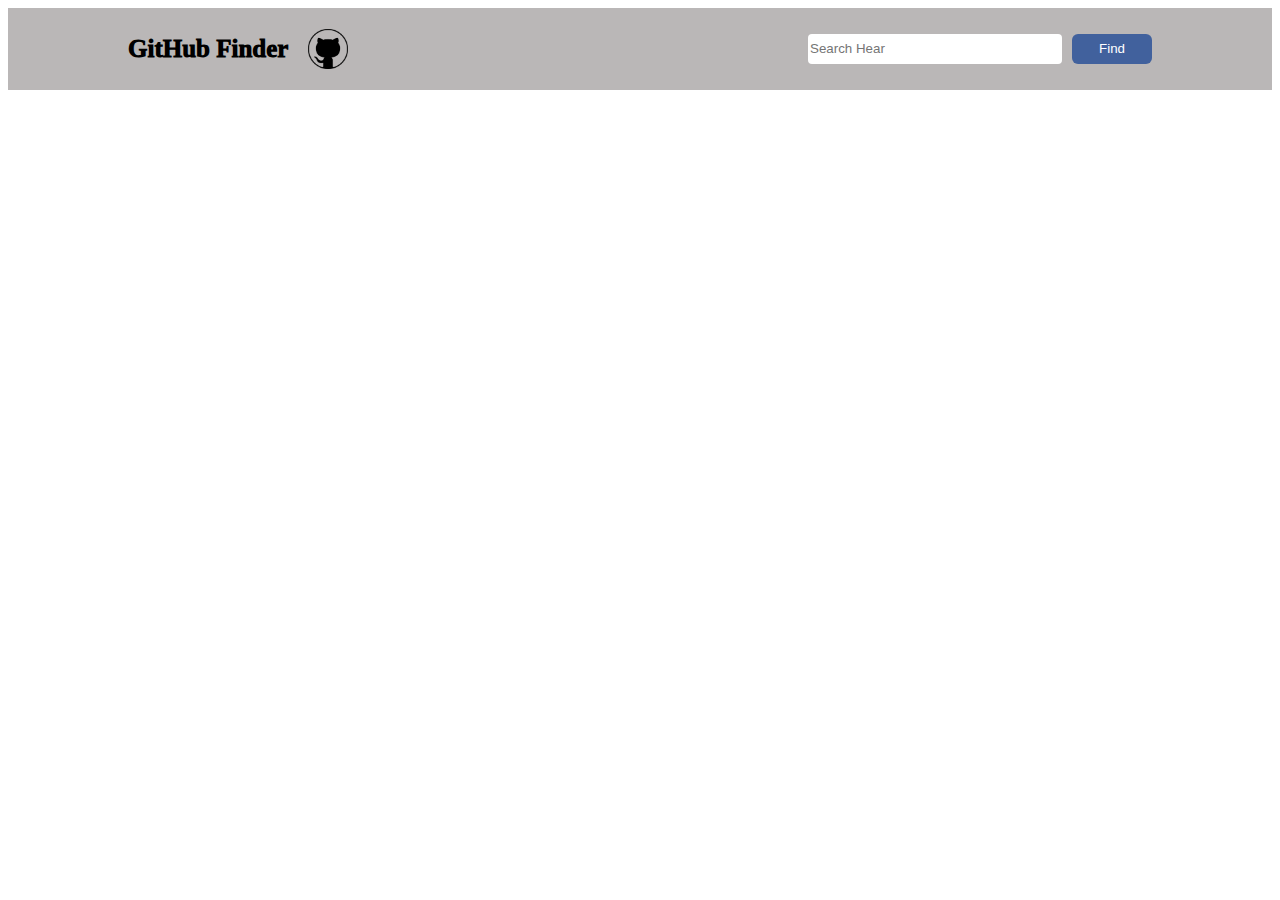
==== index.html @ 4fbdaf0b "Add files via upload" ====
<!DOCTYPE html>
<html lang="en">
<head>
    <meta charset="UTF-8">
    <meta name="viewport" content="width=device-width, initial-scale=1.0">
    <title>Git-Hub</title>
    <link rel="stylesheet" href="style.css">
</head>
<body>
    
   <nav class="navbar">
       <div class="image">
         <h1 class="heading">GitHub Finder</h1>
         <img class="png" src="baner/pngimg.com - github_PNG83.png" alt="">
         
     </div>
   <div class="input">
    <input class="inpu" type="text" placeholder="Search Hear">
    <button class="button">Find</button>
   </div>
</nav>
   <div class="container">
    
    <div id="cards"></div>
   </div>
    <script src="index.js"></script>
    

</body>
</html>
---- style.css ----
.images{
    width: 80px;
    border-radius: 50px;
}
.card{
    display: flex;
    flex-direction: column;
    align-items: center;
    justify-content: center;
    gap: 8px;
    cursor: pointer;
    box-shadow: 0 0 10px gray;
    padding: 40px;
    border-radius: 10px;

}
#cards{
    gap: 40px;
    /* width: 100%; */
    display: flex;
    align-items: center;
    flex-direction: row;
    flex-wrap: wrap;
    padding: 50px;
    justify-content: center;
    
}
.navbar{
    display: flex;
    justify-content: space-between;
    align-items: center;
    padding: 10px 120px;
    flex-wrap: wrap;
    background-color:rgb(186, 183, 183);
   
}
.inpu{
    border: none;
    background-color: white;
    width: 250px;
    height: 28px;
    border-radius: 4px;
}
.button{
    border: none;
    background-color: #41619d;
    width: 80px;
    height: 30px;
    border-radius: 6px;
    color: white;

}
.input{
    display: flex;
    flex-wrap: wrap;
    gap: 10px;
}
.png{
    width: 40px;
    height: 40px;
   
}
.image{
    display: flex;
    justify-content: center;
    align-items: center;
    gap: 20px;
}
.heading{
    font-size: 25px;
  font-weight: 1000;
}
.button:hover{
    background-color: #052561;
    cursor: pointer;
}

.bigImage{
    width: 400px;
    height: 400px;
    border-radius: 20px;
}
.ProfileCard{
    /* margin-top: 50px; */
    display: flex;
    flex-wrap: wrap;
    gap: 50px;
    padding: 50px 100px;
    align-items: center;
}
.nameUser{
    
    display: flex;
    gap: 20px;
    justify-content: center;
    align-items: center;
    background-color: #41619d;
    color: white;
    border-radius: 10px;
}
.followersUser{
    display: flex;
    gap: 20px;
    justify-content: center;
    align-items: center;
    background-color: #b711d1;
    color: white;
    border-radius: 10px;
    padding: 0 8px;
    width: 400px;

}
.followingUser{
    display: flex;
    gap: 20px;
    justify-content: center;
    align-items: center;
    background-color: #be5c2b;
    color: white;
    border-radius: 10px;

}
.responUser{
    display: flex;
    gap: 20px;
    justify-content: center;
    align-items: center;
    background-color: #3fa918;
    color: white;
    border-radius: 10px;

}
.logos{
    display: flex;
    flex-direction: column;
    flex-wrap: wrap;
   gap: 20px;
}
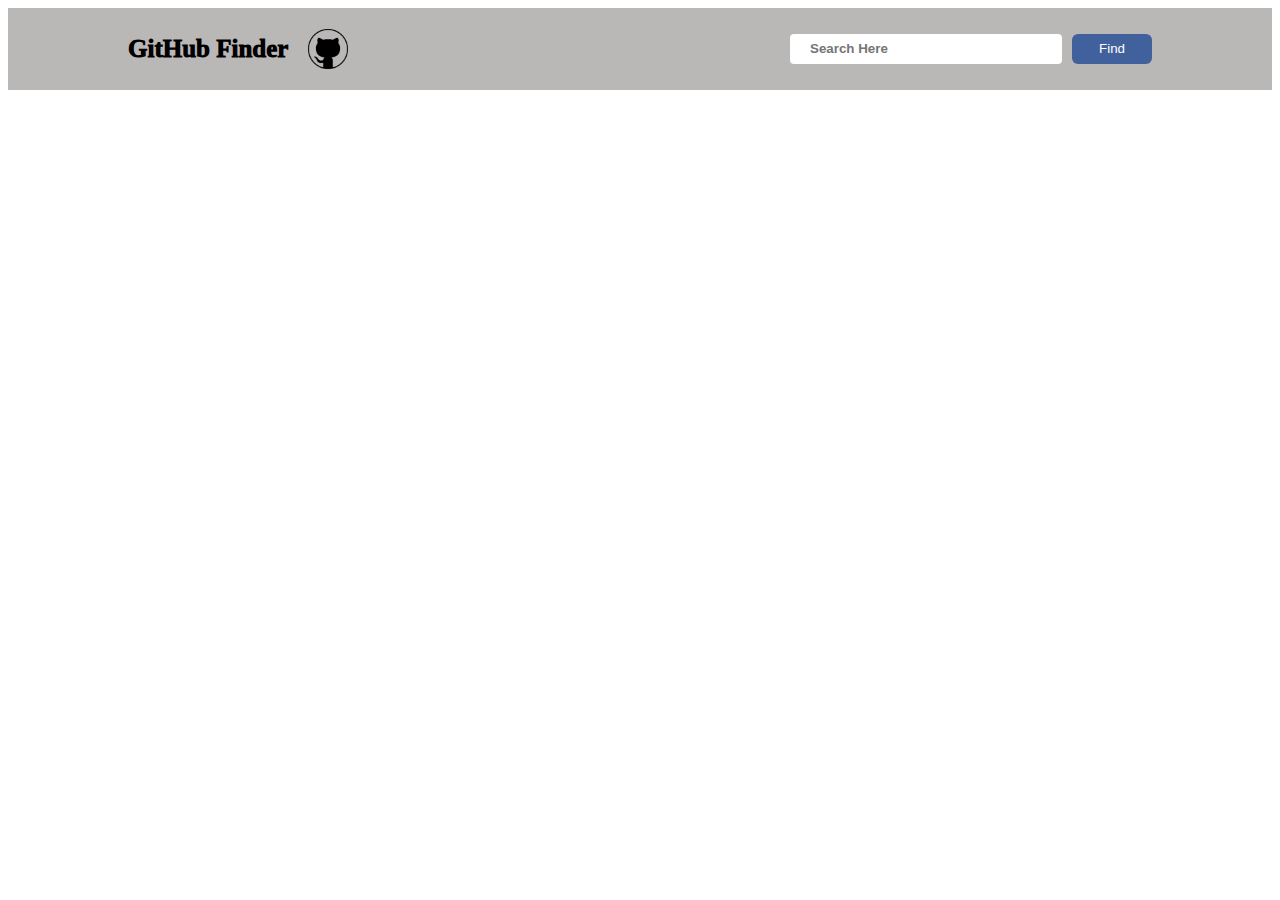
==== commit c475526d: "Add files via upload" ====
--- a/index.html
+++ b/index.html
@@ -15,13 +15,14 @@
          
      </div>
    <div class="input">
-    <input class="inpu" type="text" placeholder="Search Hear">
-    <button class="button">Find</button>
+    <input id="inputUser" class="inpu" type="text" placeholder="Search Here">
+    <button onclick="findUser()" class="button">Find</button>
    </div>
 </nav>
    <div class="container">
     
     <div id="cards"></div>
+    <div id="errer"></div>
    </div>
     <script src="index.js"></script>
     
--- a/style.css
+++ b/style.css
@@ -40,6 +40,8 @@
     width: 250px;
     height: 28px;
     border-radius: 4px;
+    padding-left: 20px;
+    font-weight: 800;
 }
 .button{
     border: none;
@@ -76,8 +78,8 @@
 }
 
 .bigImage{
-    width: 400px;
-    height: 400px;
+    width: 300px;;
+    height: 300px;;
     border-radius: 20px;
 }
 .ProfileCard{
@@ -87,6 +89,7 @@
     gap: 50px;
     padding: 50px 100px;
     align-items: center;
+    flex-direction: row;
 }
 .nameUser{
     
@@ -107,7 +110,7 @@
     color: white;
     border-radius: 10px;
     padding: 0 8px;
-    width: 400px;
+   
 
 }
 .followingUser{
@@ -135,4 +138,5 @@
     flex-direction: column;
     flex-wrap: wrap;
    gap: 20px;
+    width: 300px;
 }
